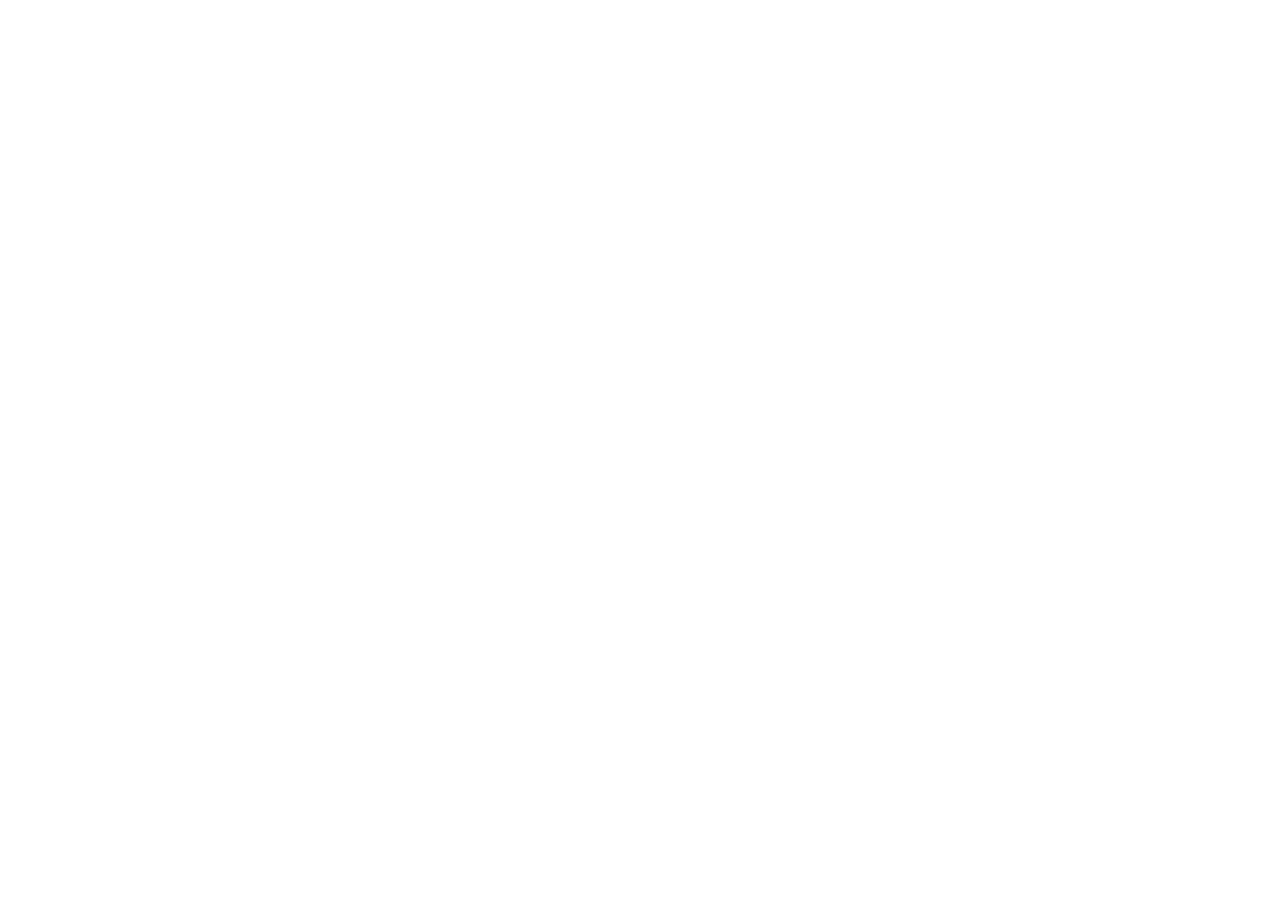
==== projects/Wiki-page/final-eval/index.html @ 0f36f4fc "final eval" ====
<!DOCTYPE html>
<html lang="en">
    <head>
        <meta charset="UTF-8">
        <meta name="viewport" content="width=device-width, initial-scale=1.0">
        <title>final-eval</title>
        <link href="css/style.css" rel="stylesheet">
    </head>
    <body>
        
    </body>
</html>
---- projects/Wiki-page/final-eval/css/style.css ----
* {
    box-sizing: border-box;
}

body {
    margin: 0px;
    font-family: sans-serif;
}
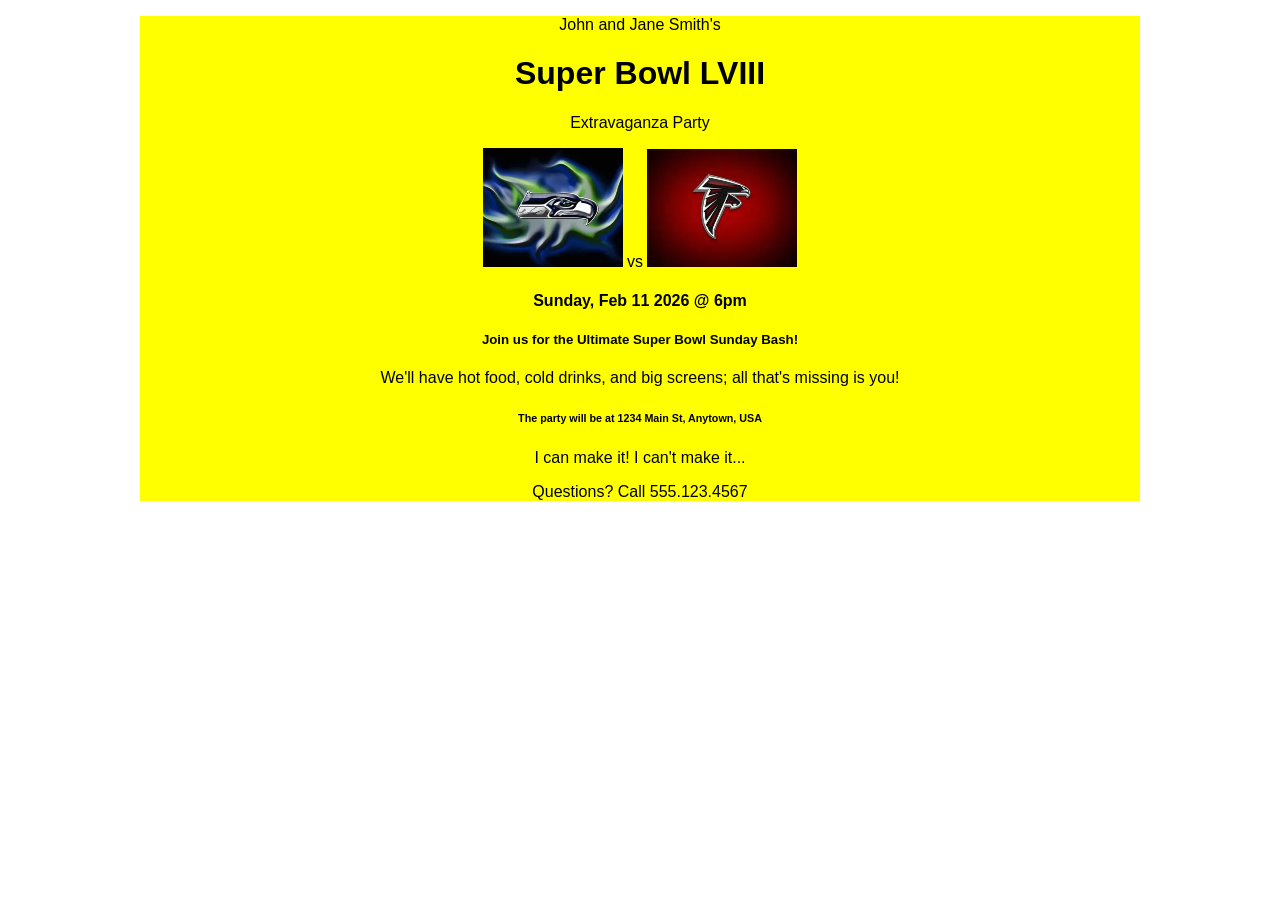
==== commit 704e80d1: "final eval" ====
--- a/projects/Wiki-page/final-eval/index.html
+++ b/projects/Wiki-page/final-eval/index.html
@@ -7,6 +7,29 @@
         <link href="css/style.css" rel="stylesheet">
     </head>
     <body>
+        <div class="single-column">
+            <p> John and Jane Smith's</p>
+            <h1>Super Bowl LVIII</h1>
+            <p>Extravaganza Party</p>
+            <img src="images/download (1).webp"
+                alt="seahawks logo"
+                width="140"
+            >
+            vs
+            <img src="images/download (2).webp"
+                alt="falcons logo"
+                width="150"
+                height="118"
+            >
+            <h4>Sunday, Feb 11 2026 @ 6pm</h4> 
+            <h5>Join us for the Ultimate Super Bowl Sunday Bash!</h5>
+            <p>We'll have hot food, cold drinks, and big screens; all that's missing is you!</p>
+            <h6>The party will be at 1234 Main St, Anytown, USA</h6>
+            I can make it! I can't make it...
+            <p>Questions? Call 555.123.4567</p>
+            
+
+        </div>
         
     </body>
 </html>
--- a/projects/Wiki-page/final-eval/css/style.css
+++ b/projects/Wiki-page/final-eval/css/style.css
@@ -5,4 +5,12 @@
 body {
     margin: 0px;
     font-family: sans-serif;
-} +} 
+
+.single-column {
+    background-color: yellow;
+    max-width: 1000px;
+    margin-left: auto;
+    margin-right: auto;
+    text-align: center;
+}
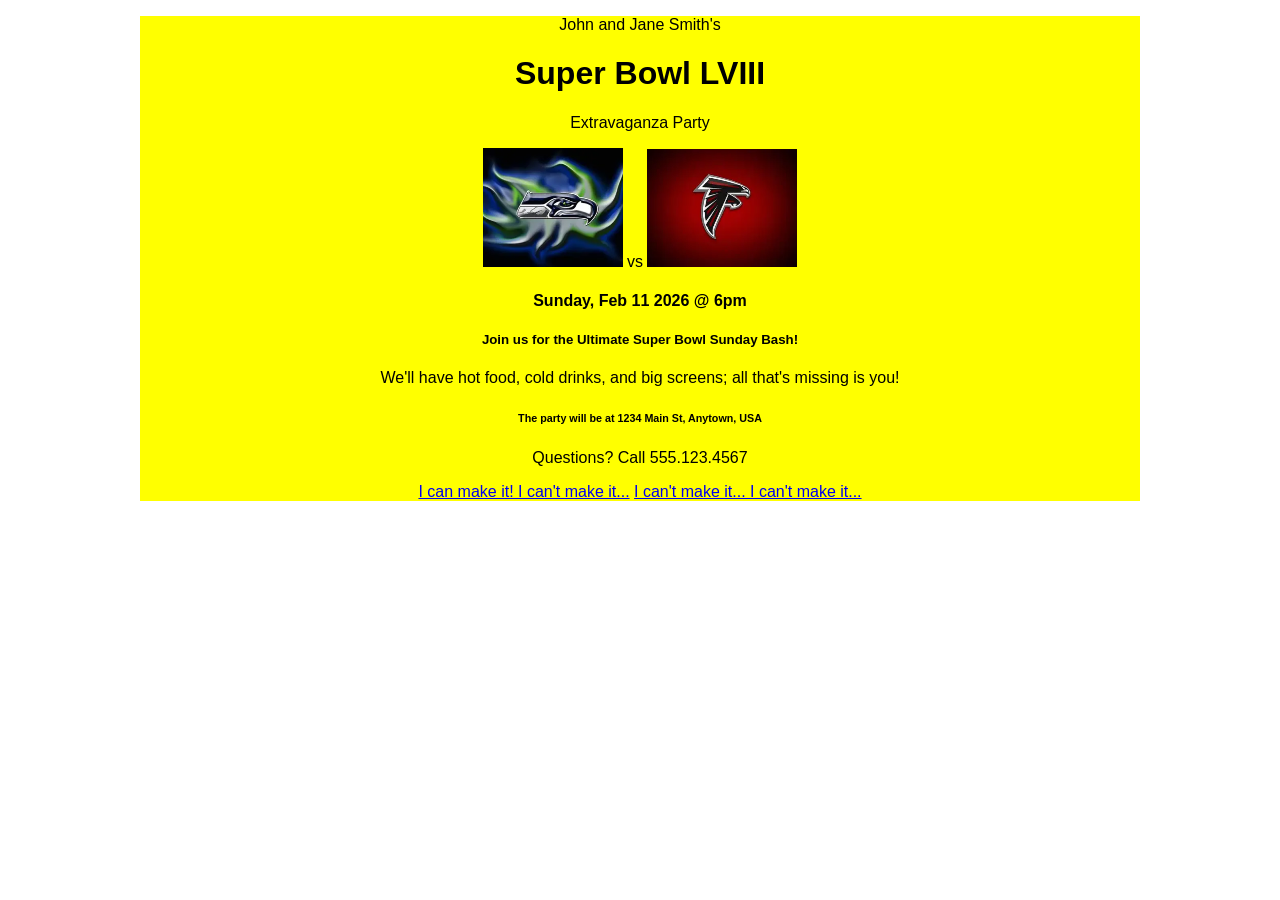
==== commit 952de329: "final eval" ====
--- a/projects/Wiki-page/final-eval/index.html
+++ b/projects/Wiki-page/final-eval/index.html
@@ -25,9 +25,9 @@
             <h5>Join us for the Ultimate Super Bowl Sunday Bash!</h5>
             <p>We'll have hot food, cold drinks, and big screens; all that's missing is you!</p>
             <h6>The party will be at 1234 Main St, Anytown, USA</h6>
-            I can make it! I can't make it...
             <p>Questions? Call 555.123.4567</p>
-            
+            <a href="#" class="button primary">I can make it! I can't make it...</a>
+            <a href="#" class="button ">I can't make it... I can't make it...</a>
 
         </div>
         
